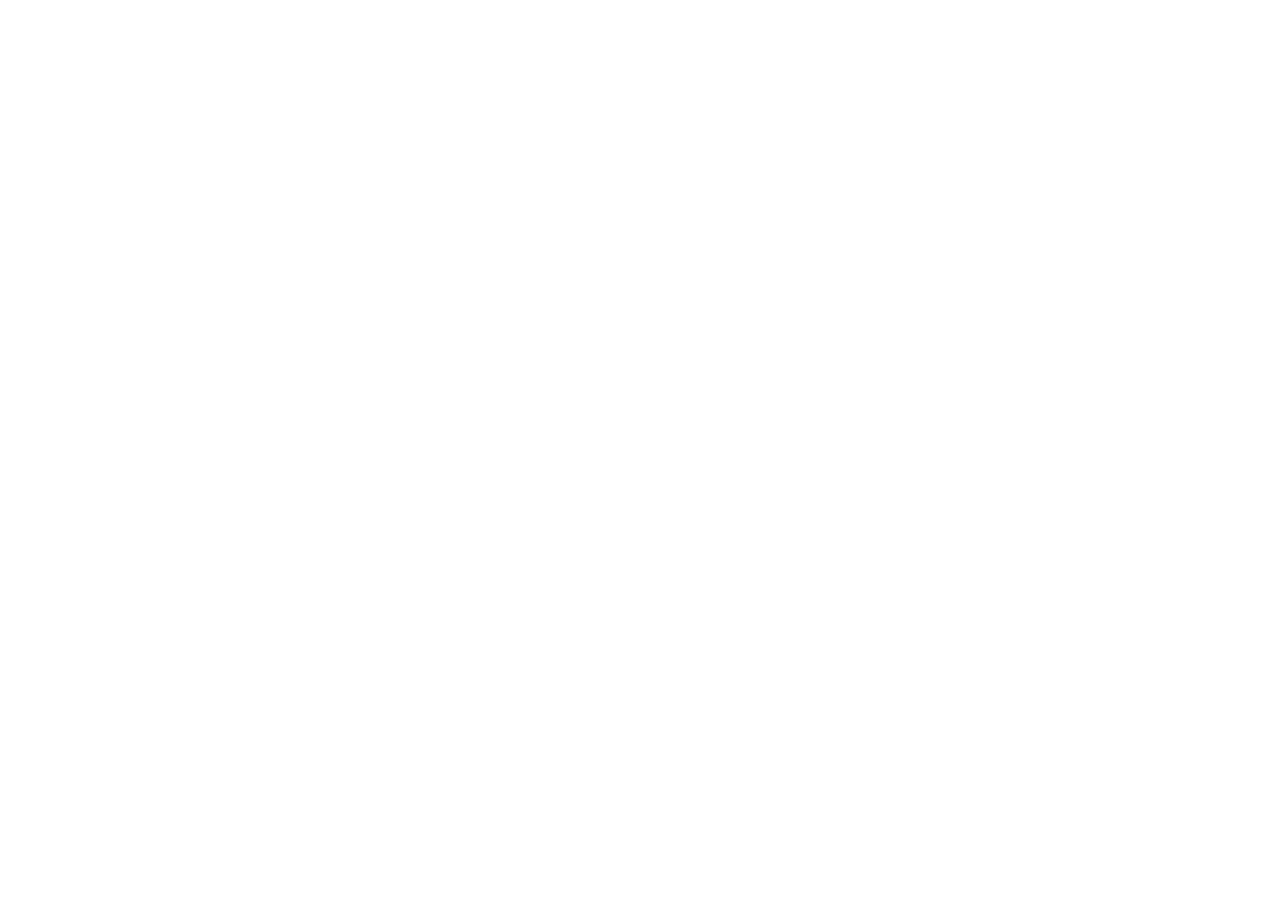
==== HomePage/index.html @ 515c5858 "message" ====
<!DOCTYPE html>
<html lang="en">
<head>
    <meta charset="UTF-8">
    <meta http-equiv="X-UA-Compatible" content="IE=edge">
    <meta name="viewport" content="width=device-width, initial-scale=1.0">
    <title>Document</title>
</head>
<body>
    
</body>
</html>
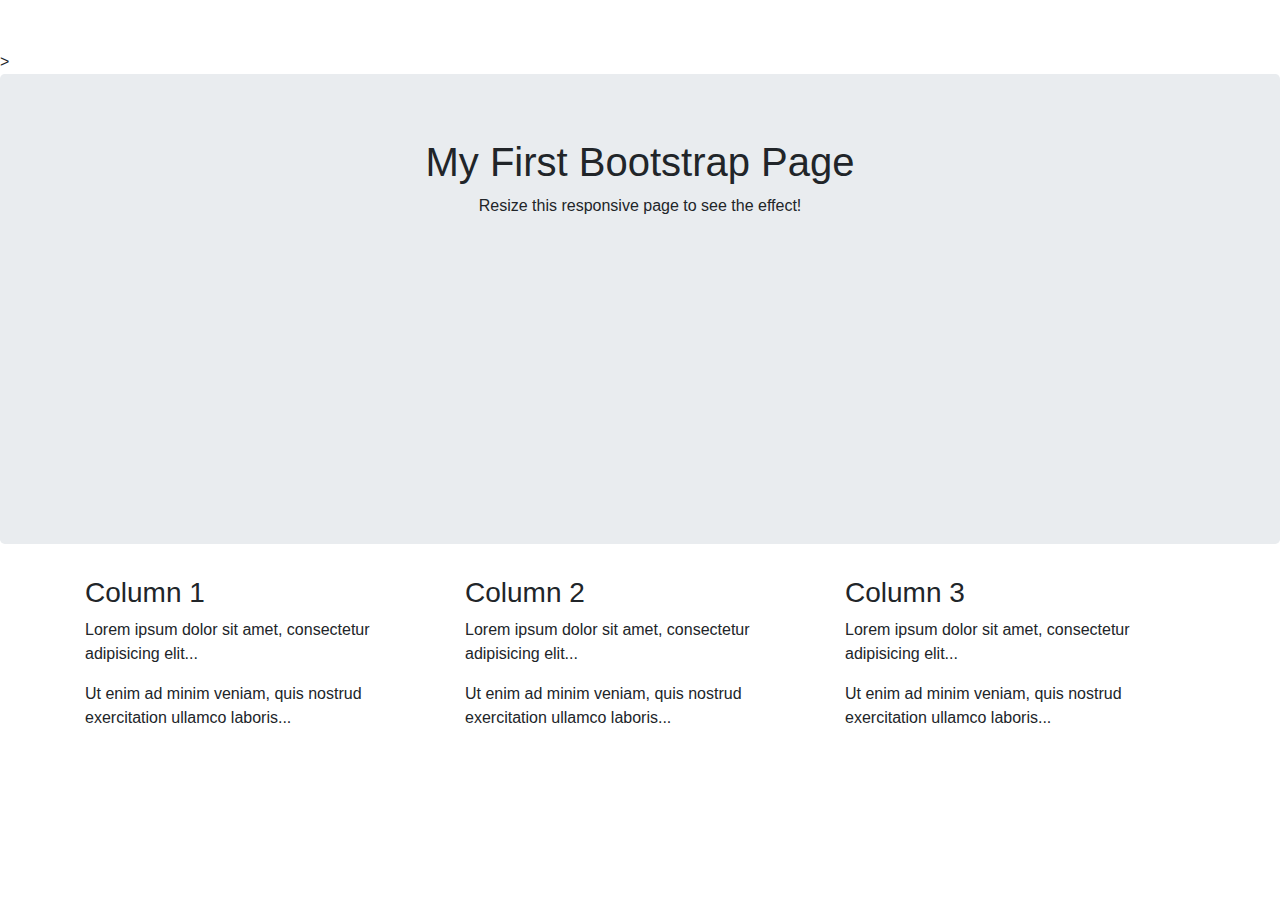
==== commit 704d3b92: "message" ====
--- a/HomePage/index.html
+++ b/HomePage/index.html
@@ -1,12 +1,44 @@
 <!DOCTYPE html>
 <html lang="en">
-<head>
-    <meta charset="UTF-8">
-    <meta http-equiv="X-UA-Compatible" content="IE=edge">
-    <meta name="viewport" content="width=device-width, initial-scale=1.0">
-    <title>Document</title>
-</head>
-<body>
-    
-</body>
-</html>+    <head>
+    <title>Trang Chủ</title>
+    <meta charset="utf-8">
+    <meta name="viewport" content="width=device-width, initial-scale=1">
+    <link rel="stylesheet" href="https://cdn.jsdelivr.net/npm/bootstrap@4.6.2/dist/css/bootstrap.min.css">
+    <script src="https://cdn.jsdelivr.net/npm/jquery@3.6.3/dist/jquery.slim.min.js"></script>
+    <script src="https://cdn.jsdelivr.net/npm/popper.js@1.16.1/dist/umd/popper.min.js"></script>
+    <script src="https://cdn.jsdelivr.net/npm/bootstrap@4.6.2/dist/js/bootstrap.bundle.min.js"></script>
+    </head>
+    <body>
+        <!--Local -->
+        <div style="height : 50px;"></div>
+        <!--Header-->
+        <div> </div>
+        <!--advertisement-->>
+        <div class="jumbotron text-center" style="height: 470px;">
+            <h1>My First Bootstrap Page</h1>
+            <p>Resize this responsive page to see the effect!</p> 
+        </div>
+        
+        <div class="container">
+        <div class="row">
+            <div class="col-sm-4">
+            <h3>Column 1</h3>
+            <p>Lorem ipsum dolor sit amet, consectetur adipisicing elit...</p>
+            <p>Ut enim ad minim veniam, quis nostrud exercitation ullamco laboris...</p>
+            </div>
+            <div class="col-sm-4">
+            <h3>Column 2</h3>
+            <p>Lorem ipsum dolor sit amet, consectetur adipisicing elit...</p>
+            <p>Ut enim ad minim veniam, quis nostrud exercitation ullamco laboris...</p>
+            </div>
+            <div class="col-sm-4">
+            <h3>Column 3</h3>        
+            <p>Lorem ipsum dolor sit amet, consectetur adipisicing elit...</p>
+            <p>Ut enim ad minim veniam, quis nostrud exercitation ullamco laboris...</p>
+            </div>
+        </div>
+        </div>
+
+    </body>
+</html>
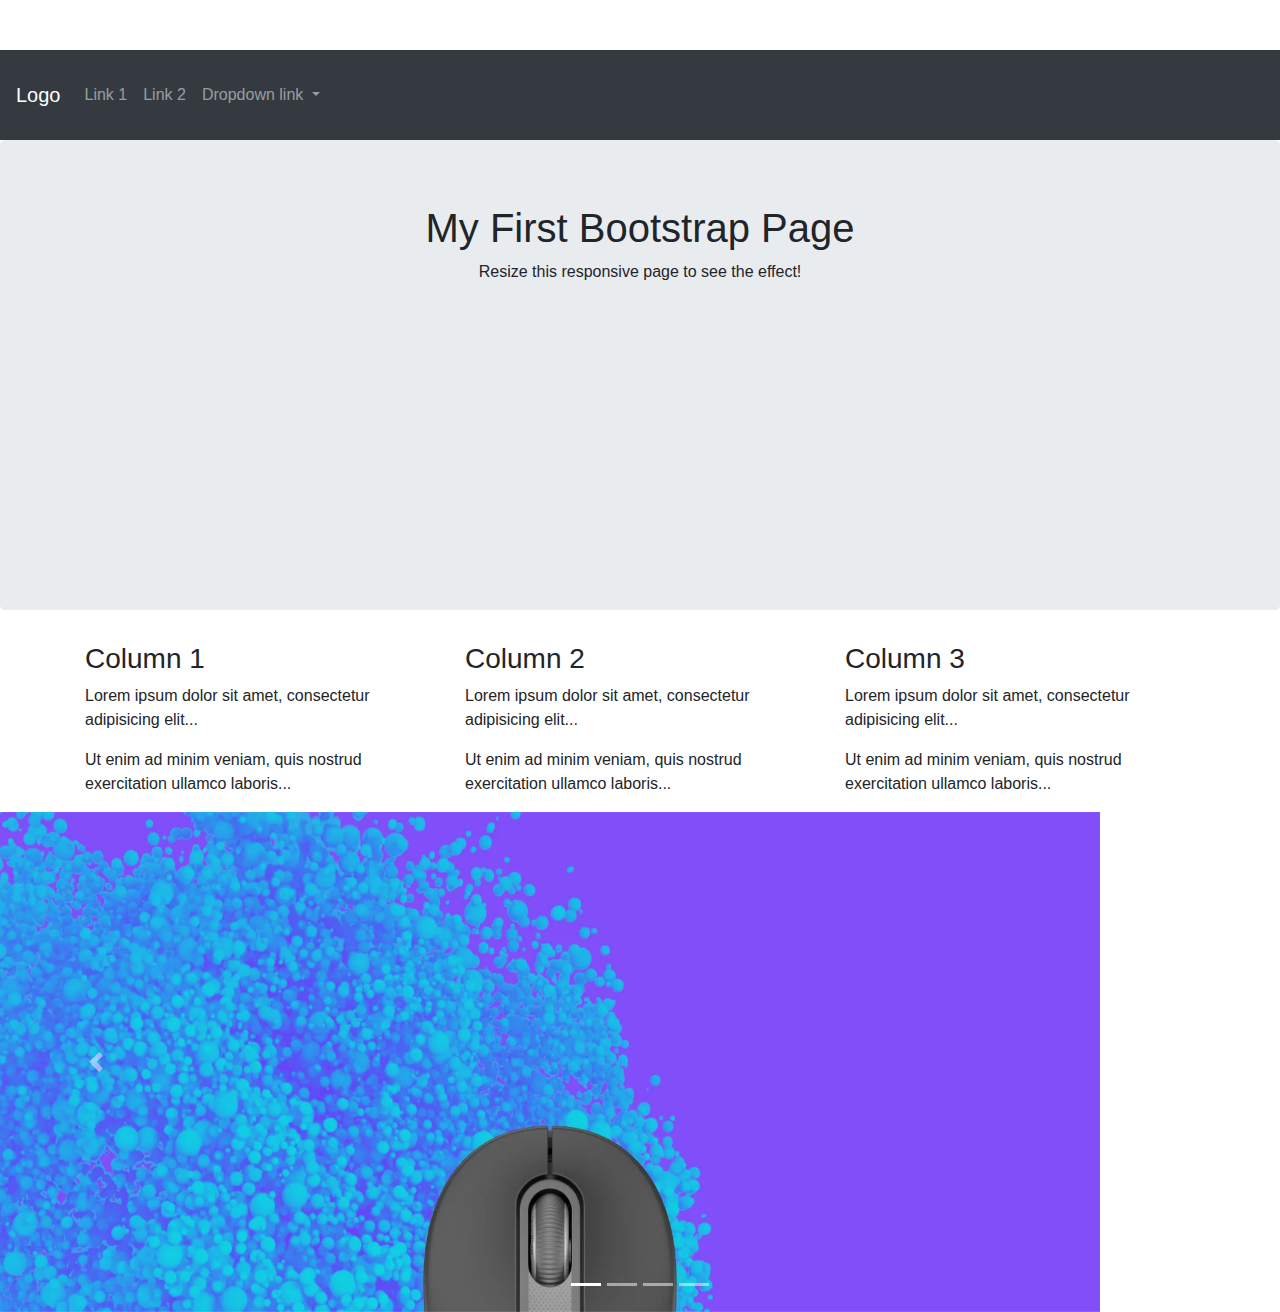
==== commit 38e76435: "message" ====
--- a/HomePage/index.html
+++ b/HomePage/index.html
@@ -11,10 +11,37 @@
     </head>
     <body>
         <!--Local -->
-        <div style="height : 50px;"></div>
+        <div style="height : 50px;">
+
+        </div>
         <!--Header-->
-        <div> </div>
-        <!--advertisement-->>
+        <nav class="navbar navbar-expand-sm bg-dark navbar-dark" style="height: 90px;">
+            <!-- Brand -->
+            <a class="navbar-brand" href="#">Logo</a>
+            
+            <!-- Links -->
+            <ul class="navbar-nav">
+                <li class="nav-item">
+                    <a class="nav-link" href="#">Link 1</a>
+                </li>
+                <li class="nav-item">
+                    <a class="nav-link" href="#">Link 2</a>
+                </li>
+          
+                <!-- Dropdown -->
+                <li class="nav-item dropdown">
+                    <a class="nav-link dropdown-toggle" href="#" id="navbardrop" data-toggle="dropdown">
+                        Dropdown link
+                    </a>
+                    <div class="dropdown-menu">
+                        <a class="dropdown-item" href="#">Link 1</a>
+                        <a class="dropdown-item" href="#">Link 2</a>
+                        <a class="dropdown-item" href="#">Link 3</a>
+                    </div>
+              </li>
+            </ul>
+        </nav>
+        <!--advertisement-->
         <div class="jumbotron text-center" style="height: 470px;">
             <h1>My First Bootstrap Page</h1>
             <p>Resize this responsive page to see the effect!</p> 
@@ -39,6 +66,40 @@
             </div>
         </div>
         </div>
+        <!--about US-->
+        <div id="demo" class="carousel slide" data-ride="carousel">
 
+            <!-- Indicators -->
+            <ul class="carousel-indicators">
+              <li data-target="#demo" data-slide-to="0" class="active"></li>
+              <li data-target="#demo" data-slide-to="1"></li>
+              <li data-target="#demo" data-slide-to="2"></li>
+              <li data-target="#demo" data-slide-to="3"></li>
+            </ul>
+            
+            <!-- The slideshow -->
+            <div class="carousel-inner">
+              <div class="carousel-item active">
+                <img src="img/advertisement_1.webp" alt="Los Angeles" width="1100" height="500">
+              </div>
+              <div class="carousel-item">
+                <img src="img/advertisement_2.webp" alt="Chicago" width="1100" height="500">
+              </div>
+              <div class="carousel-item">
+                <img src="img/advertisement_3.webp" alt="New York" width="1100" height="500">
+              </div>
+              <div class="carousel-item">
+                <img src="img/advertisement_4.webp" alt="New York" width="1100" height="500">
+              </div>
+            </div>
+            
+            <!-- Left and right controls -->
+            <a class="carousel-control-prev" href="#demo" data-slide="prev">
+              <span class="carousel-control-prev-icon"></span>
+            </a>
+            <a class="carousel-control-next" href="#demo" data-slide="next">
+              <span class="carousel-control-next-icon"></span>
+            </a>
+          </div>
     </body>
 </html>
